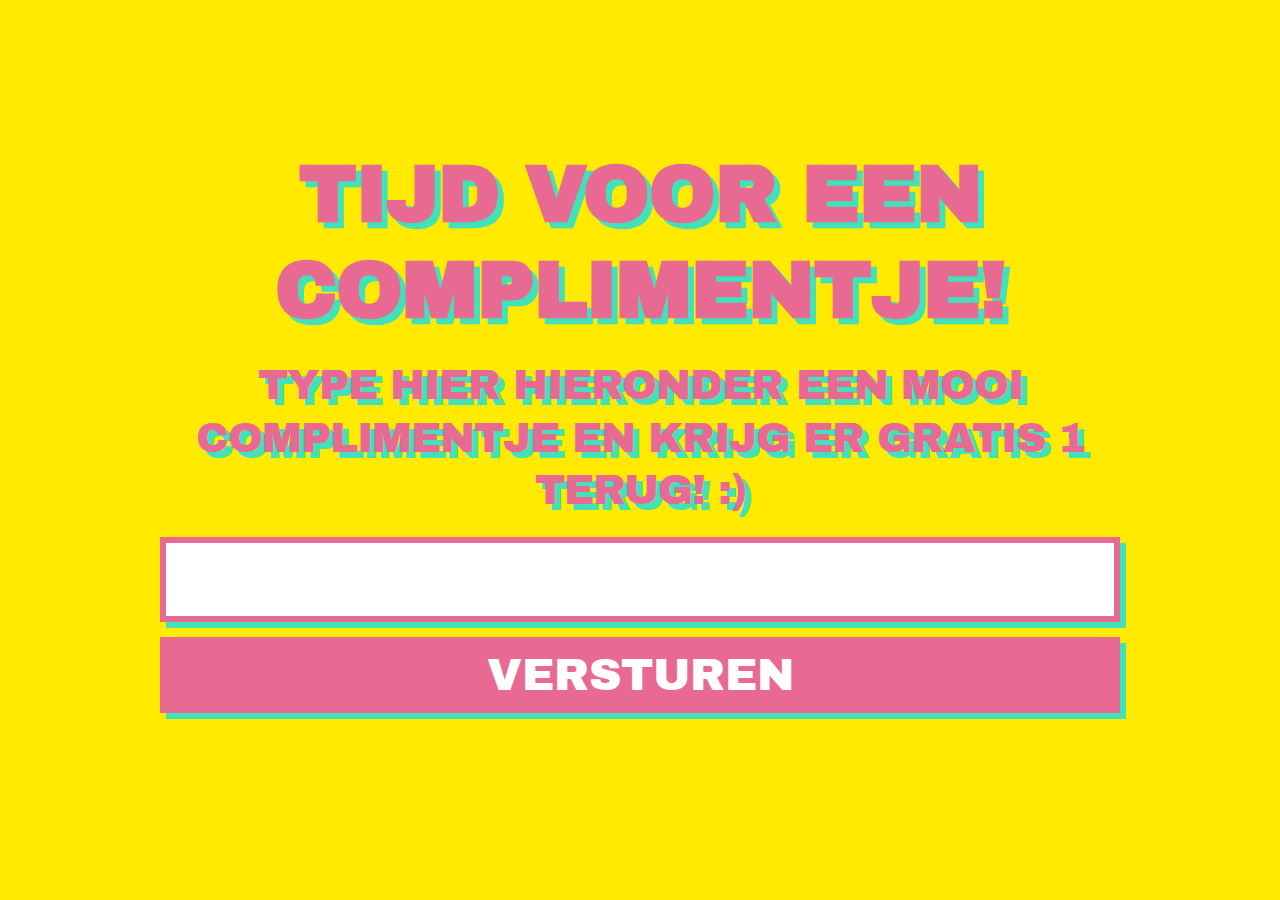
==== index.html @ 07944a12 "Add files via upload" ====
<html><head><title>Compliment</title><link rel="stylesheet" href="/index.412fe9d0.css"><link rel="stylesheet" href="/index.6dc6c938.css"><link rel="preconnect" href="https://fonts.googleapis.com"><link rel="preconnect" href="https://fonts.gstatic.com" crossorigin><link href="https://fonts.googleapis.com/css2?family=Raleway:wght@200;300;400;500;600;700;800;900&display=swap" rel="stylesheet"><link rel="preconnect" href="https://fonts.googleapis.com"><link rel="preconnect" href="https://fonts.gstatic.com" crossorigin><link href="https://fonts.googleapis.com/css2?family=Archivo+Black&display=swap" rel="stylesheet"><script src="/index.ba922c91.js" type="module" defer></script><script src="/index.197b117c.js" defer></script><script src="/index.2a93ed59.js" defer></script><script src="/index.4ed31ac3.js"></script><script src="/index.3390312d.js" type="module"></script></head><body> <div class="center" id="give-compliment"> <div class="container"> <div class="row"> <h1 class="columns twelve">TIJD VOOR EEN COMPLIMENTJE!</h1> </div> <div class="row"> <h2>TYPE HIER HIERONDER EEN MOOI COMPLIMENTJE EN KRIJG ER GRATIS 1 TERUG! :)</h2> </div> <form action="javascript:void(0);" "=""> <div class="row"> <input id="compInput" type="text" class="u-full-width" required> </div> <div class="row"> <input id="compSubmit" type="submit" value="VERSTUREN" onclick="submitComp()" class="u-full-width"> </div> </form> </div> </div> <div class="center" id="get-compliment"> <div class="container"> <h1 id="compliment">Compliment</h1> </div> </div> <div id="backgroundEl"> </div> </body></html>
---- index.412fe9d0.css ----
.underline{width:-webkit-fit-content;width:-moz-fit-content;width:fit-content;background-image:linear-gradient(#0000 55%,#9ce1ff 55% 80%,#0000 80%);margin:auto;font-weight:700}.title{text-align:center}html{scroll-behavior:smooth}*{margin:0;padding:0;font-family:Raleway,sans-serif}body{width:100%;height:100%;background-color:#ffea00;overflow:hidden}a{font-size:2rem}h1,h2{color:#e86a92;text-align:center;text-shadow:6px 6px #41e2ba;font-family:Archivo Black,sans-serif}#compInput{color:#e86a92;border:6px solid #e86a92;padding:12px 30px;font-family:Archivo Black,sans-serif;font-size:3em;box-shadow:6px 6px #41e2ba}#compSubmit{color:#fff;background-color:#e86a92;border:0;padding:.3em 0;font-family:Archivo Black,sans-serif;font-size:3em;box-shadow:6px 6px #41e2ba}#get-compliment{opacity:0;display:none;scale:0}.center{width:100%;height:100%;align-items:center;display:flex}#backgroundEl{width:100%;height:0%;background-color:#41e2ba;position:fixed;bottom:0;left:0}.blueBack{background-color:#41e2ba}#compliment{text-shadow:6px 6px #ffea00}
/*# sourceMappingURL=index.412fe9d0.css.map */
---- index.6dc6c938.css ----
html{-ms-text-size-adjust:100%;-webkit-text-size-adjust:100%;font-family:sans-serif}body{margin:0}article,aside,details,figcaption,figure,footer,header,hgroup,main,menu,nav,section,summary{display:block}audio,canvas,progress,video{vertical-align:baseline;display:inline-block}audio:not([controls]){height:0;display:none}[hidden],template{display:none}a{background-color:#0000}a:active,a:hover{outline:0}abbr[title]{border-bottom:1px dotted }b,strong{font-weight:700}dfn{font-style:italic}h1{margin:.67em 0;font-size:2em}mark{color:#000;background:#ff0}small{font-size:80%}sub,sup{vertical-align:baseline;font-size:75%;line-height:0;position:relative}sup{top:-.5em}sub{bottom:-.25em}img{border:0}svg:not(:root){overflow:hidden}figure{margin:1em 40px}hr{box-sizing:content-box;height:0}pre{overflow:auto}code,kbd,pre,samp{font-family:monospace,monospace;font-size:1em}button,input,optgroup,select,textarea{color:inherit;font:inherit;margin:0}button{overflow:visible}button,select{text-transform:none}button,html input[type=button],input[type=reset],input[type=submit]{-webkit-appearance:button;cursor:pointer}button[disabled],html input[disabled]{cursor:default}button::-moz-focus-inner,input::-moz-focus-inner{border:0;padding:0}input{line-height:normal}input[type=checkbox],input[type=radio]{box-sizing:border-box;padding:0}input[type=number]::-webkit-inner-spin-button,input[type=number]::-webkit-outer-spin-button{height:auto}input[type=search]{-webkit-appearance:textfield;box-sizing:content-box}input[type=search]::-webkit-search-cancel-button,input[type=search]::-webkit-search-decoration{-webkit-appearance:none}fieldset{border:1px solid silver;margin:0 2px;padding:.35em .625em .75em}legend{border:0;padding:0}textarea{overflow:auto}optgroup{font-weight:700}table{border-collapse:collapse;border-spacing:0}td,th{padding:0}html{font-size:62.5%}body{color:#222;font-family:Raleway;font-size:1.5em;font-weight:400;line-height:1.6}a{color:#000;text-decoration:none;transition:color .15s ease-in-out}a:hover{color:#0d0d0d}hr{border-width:1px 0 0;border-top-style:solid;border-top-color:#e1e1e1;margin-top:3rem;margin-bottom:3.5rem}.u-full-width{width:100%;box-sizing:border-box}.u-max-full-width{max-width:100%;box-sizing:border-box}.u-pull-right{float:right}.u-pull-left{float:left}h1,h2,h3,h4,h5,h6{margin-top:0;margin-bottom:2rem;font-weight:300}h1{letter-spacing:-.1rem;font-size:4rem;font-weight:700;line-height:1.2}h2{letter-spacing:-.1rem;font-size:3.6rem;line-height:1.25}h3{letter-spacing:-.1rem;font-size:3rem;line-height:1.3}h4{letter-spacing:-.08rem;font-size:2.4rem;line-height:1.35}h5{letter-spacing:-.05rem;font-size:1.8rem;line-height:1.5}h6{letter-spacing:0;font-size:1.5rem;line-height:1.6}p{margin-top:0;font-size:1.5rem}@media (min-width:550px){h1{font-size:8rem}h2{font-size:4.2rem}h3{font-size:3.6rem}h4{font-size:3rem}h5{font-size:2.4rem}h6{font-size:1.5rem}p{font-size:2rem}}.container{width:100%;max-width:960px;box-sizing:border-box;margin:0 auto;padding:0 20px;position:relative}.column,.columns{width:100%;float:left;box-sizing:border-box}@media (min-width:400px){.container{width:85%;padding:0}}@media (min-width:550px){.container{width:80%}.column,.columns{margin-left:4%}.column:first-child,.columns:first-child{margin-left:0}.one.column,.one.columns{width:4.66667%}.two.columns{width:13.3333%}.three.columns{width:22%}.four.columns{width:30.6667%}.five.columns{width:39.3333%}.six.columns{width:48%}.seven.columns{width:56.6667%}.eight.columns{width:65.3333%}.nine.columns{width:74%}.ten.columns{width:82.6667%}.eleven.columns{width:91.3333%}.twelve.columns{width:100%;margin-left:0}.one-third.column{width:30.6667%}.two-thirds.column{width:65.3333%}.one-half.column{width:48%}.offset-by-one.column,.offset-by-one.columns{margin-left:8.66667%}.offset-by-two.column,.offset-by-two.columns{margin-left:17.3333%}.offset-by-three.column,.offset-by-three.columns{margin-left:26%}.offset-by-four.column,.offset-by-four.columns{margin-left:34.6667%}.offset-by-five.column,.offset-by-five.columns{margin-left:43.3333%}.offset-by-six.column,.offset-by-six.columns{margin-left:52%}.offset-by-seven.column,.offset-by-seven.columns{margin-left:60.6667%}.offset-by-eight.column,.offset-by-eight.columns{margin-left:69.3333%}.offset-by-nine.column,.offset-by-nine.columns{margin-left:78%}.offset-by-ten.column,.offset-by-ten.columns{margin-left:86.6667%}.offset-by-eleven.column,.offset-by-eleven.columns{margin-left:95.3333%}.offset-by-one-third.column,.offset-by-one-third.columns{margin-left:34.6667%}.offset-by-two-thirds.column,.offset-by-two-thirds.columns{margin-left:69.3333%}.offset-by-one-half.column,.offset-by-one-half.column{margin-left:52%}}.container:after,.row:after,.u-cf{content:"";clear:both;display:table}ul{list-style:circle inside}ol{margin-top:0;padding-left:0;list-style:decimal inside}ul{margin-top:0;padding-left:0}ul ul,ul ol,ol ol,ol ul{margin:1.5rem 0 1.5rem 3rem;font-size:90%}li{margin-bottom:1rem}code{white-space:nowrap;background:#f1f1f1;border:1px solid #e1e1e1;border-radius:4px;margin:0 .2rem;padding:.2rem .5rem;font-size:90%}pre>code{white-space:pre;padding:1rem 1.5rem;display:block}th,td{text-align:left;border-bottom:1px solid #e1e1e1;padding:12px 15px}th:first-child,td:first-child{padding-left:0}th:last-child,td:last-child{padding-right:0}button,.button{margin-bottom:1rem}input,textarea,select,fieldset{margin-bottom:1.5rem}pre,blockquote,dl,figure,table,p,ul,ol,form{margin-bottom:2.5rem}
/*# sourceMappingURL=index.6dc6c938.css.map */
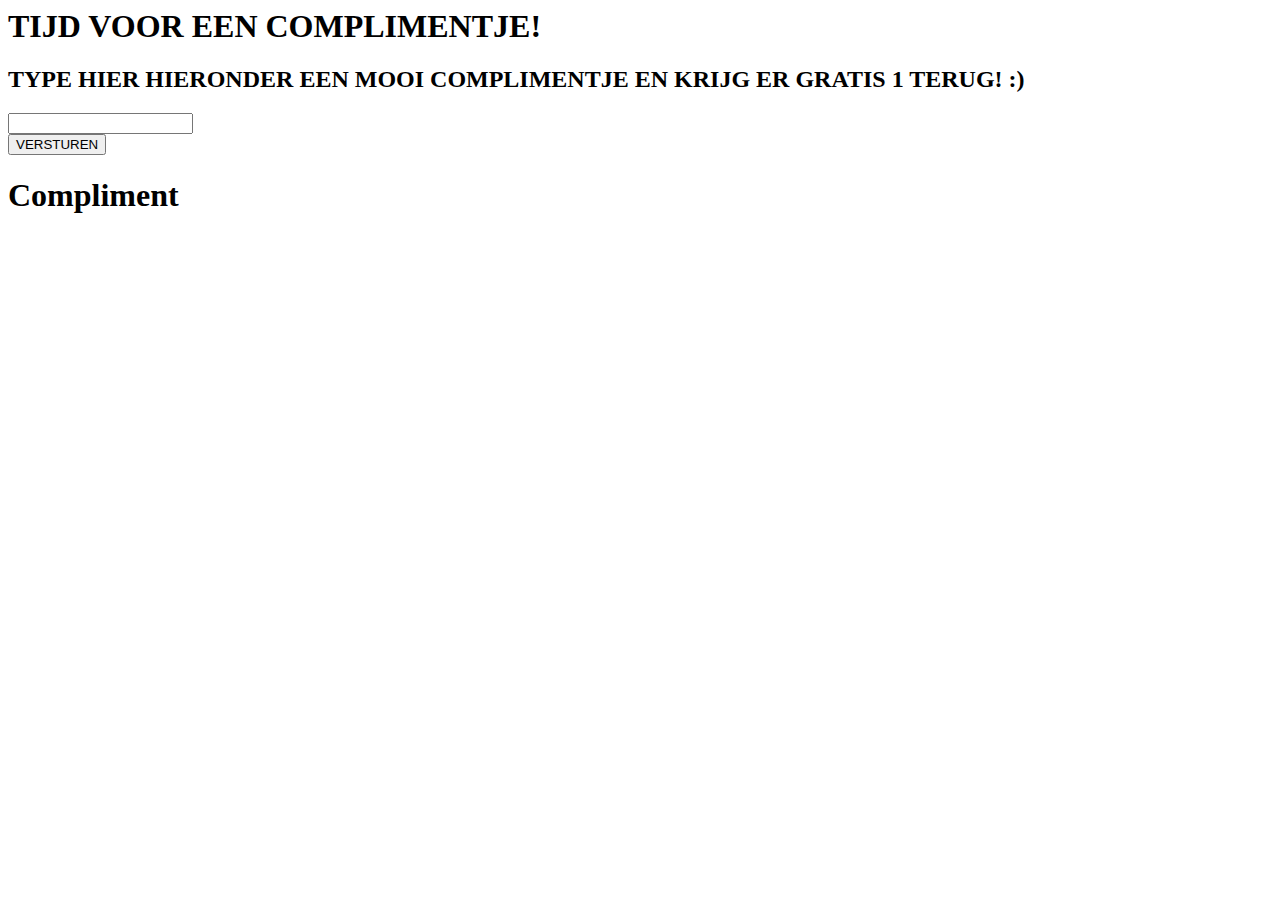
==== commit e3dc3f59: "oi" ====
--- a/index.html
+++ b/index.html
@@ -1 +1 @@
-<html><head><title>Compliment</title><link rel="stylesheet" href="/index.412fe9d0.css"><link rel="stylesheet" href="/index.6dc6c938.css"><link rel="preconnect" href="https://fonts.googleapis.com"><link rel="preconnect" href="https://fonts.gstatic.com" crossorigin><link href="https://fonts.googleapis.com/css2?family=Raleway:wght@200;300;400;500;600;700;800;900&display=swap" rel="stylesheet"><link rel="preconnect" href="https://fonts.googleapis.com"><link rel="preconnect" href="https://fonts.gstatic.com" crossorigin><link href="https://fonts.googleapis.com/css2?family=Archivo+Black&display=swap" rel="stylesheet"><script src="/index.ba922c91.js" type="module" defer></script><script src="/index.197b117c.js" defer></script><script src="/index.2a93ed59.js" defer></script><script src="/index.4ed31ac3.js"></script><script src="/index.3390312d.js" type="module"></script></head><body> <div class="center" id="give-compliment"> <div class="container"> <div class="row"> <h1 class="columns twelve">TIJD VOOR EEN COMPLIMENTJE!</h1> </div> <div class="row"> <h2>TYPE HIER HIERONDER EEN MOOI COMPLIMENTJE EN KRIJG ER GRATIS 1 TERUG! :)</h2> </div> <form action="javascript:void(0);" "=""> <div class="row"> <input id="compInput" type="text" class="u-full-width" required> </div> <div class="row"> <input id="compSubmit" type="submit" value="VERSTUREN" onclick="submitComp()" class="u-full-width"> </div> </form> </div> </div> <div class="center" id="get-compliment"> <div class="container"> <h1 id="compliment">Compliment</h1> </div> </div> <div id="backgroundEl"> </div> </body></html>+<html><head><title>Compliment</title><link rel="stylesheet" href="kunstfinal/index.412fe9d0.css"><link rel="stylesheet" href="kunstfinal/index.6dc6c938.css"><link rel="preconnect" href="https://fonts.googleapis.com"><link rel="preconnect" href="https://fonts.gstatic.com" crossorigin><link href="https://fonts.googleapis.com/css2?family=Raleway:wght@200;300;400;500;600;700;800;900&display=swap" rel="stylesheet"><link rel="preconnect" href="https://fonts.googleapis.com"><link rel="preconnect" href="https://fonts.gstatic.com" crossorigin><link href="https://fonts.googleapis.com/css2?family=Archivo+Black&display=swap" rel="stylesheet"><script src="kunstfinal/index.ba922c91.js" type="module" defer></script><script src="kunstfinal/index.197b117c.js" defer></script><script src="kunstfinal/index.2a93ed59.js" defer></script><script src="kunstfinal/index.4ed31ac3.js"></script><script src="kunstfinal/index.3390312d.js" type="module"></script></head><body> <div class="center" id="give-compliment"> <div class="container"> <div class="row"> <h1 class="columns twelve">TIJD VOOR EEN COMPLIMENTJE!</h1> </div> <div class="row"> <h2>TYPE HIER HIERONDER EEN MOOI COMPLIMENTJE EN KRIJG ER GRATIS 1 TERUG! :)</h2> </div> <form action="javascript:void(0);" "=""> <div class="row"> <input id="compInput" type="text" class="u-full-width" required> </div> <div class="row"> <input id="compSubmit" type="submit" value="VERSTUREN" onclick="submitComp()" class="u-full-width"> </div> </form> </div> </div> <div class="center" id="get-compliment"> <div class="container"> <h1 id="compliment">Compliment</h1> </div> </div> <div id="backgroundEl"> </div> </body></html>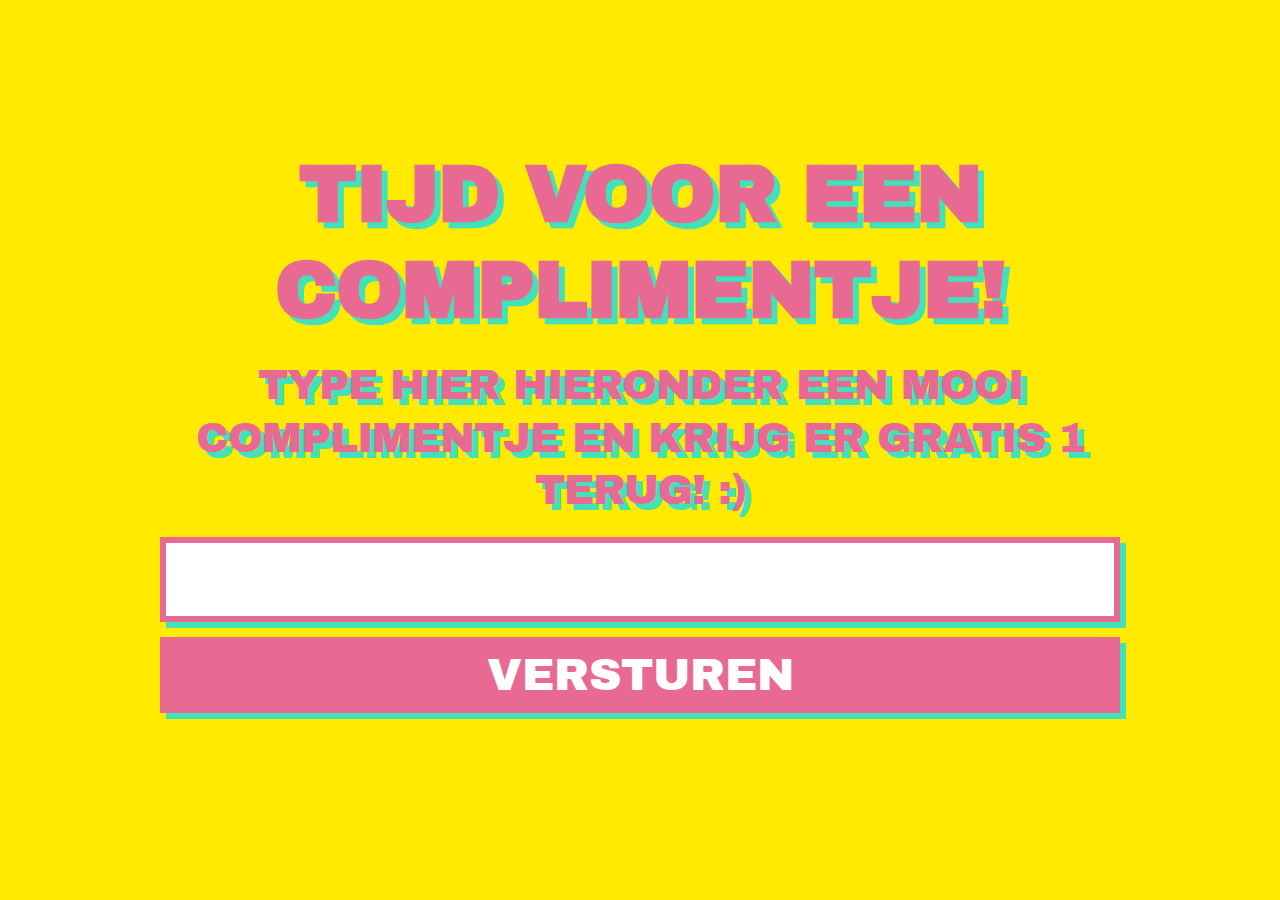
==== commit 97efde26: "kusdhdsga" ====
--- a/index.html
+++ b/index.html
@@ -1 +1 @@
-<html><head><title>Compliment</title><link rel="stylesheet" href="kunstfinal/index.412fe9d0.css"><link rel="stylesheet" href="kunstfinal/index.6dc6c938.css"><link rel="preconnect" href="https://fonts.googleapis.com"><link rel="preconnect" href="https://fonts.gstatic.com" crossorigin><link href="https://fonts.googleapis.com/css2?family=Raleway:wght@200;300;400;500;600;700;800;900&display=swap" rel="stylesheet"><link rel="preconnect" href="https://fonts.googleapis.com"><link rel="preconnect" href="https://fonts.gstatic.com" crossorigin><link href="https://fonts.googleapis.com/css2?family=Archivo+Black&display=swap" rel="stylesheet"><script src="kunstfinal/index.ba922c91.js" type="module" defer></script><script src="kunstfinal/index.197b117c.js" defer></script><script src="kunstfinal/index.2a93ed59.js" defer></script><script src="kunstfinal/index.4ed31ac3.js"></script><script src="kunstfinal/index.3390312d.js" type="module"></script></head><body> <div class="center" id="give-compliment"> <div class="container"> <div class="row"> <h1 class="columns twelve">TIJD VOOR EEN COMPLIMENTJE!</h1> </div> <div class="row"> <h2>TYPE HIER HIERONDER EEN MOOI COMPLIMENTJE EN KRIJG ER GRATIS 1 TERUG! :)</h2> </div> <form action="javascript:void(0);" "=""> <div class="row"> <input id="compInput" type="text" class="u-full-width" required> </div> <div class="row"> <input id="compSubmit" type="submit" value="VERSTUREN" onclick="submitComp()" class="u-full-width"> </div> </form> </div> </div> <div class="center" id="get-compliment"> <div class="container"> <h1 id="compliment">Compliment</h1> </div> </div> <div id="backgroundEl"> </div> </body></html>+<html><head><title>Compliment</title><link rel="stylesheet" href="/index.412fe9d0.css"><link rel="stylesheet" href="/index.6dc6c938.css"><link rel="preconnect" href="https://fonts.googleapis.com"><link rel="preconnect" href="https://fonts.gstatic.com" crossorigin><link href="https://fonts.googleapis.com/css2?family=Raleway:wght@200;300;400;500;600;700;800;900&display=swap" rel="stylesheet"><link rel="preconnect" href="https://fonts.googleapis.com"><link rel="preconnect" href="https://fonts.gstatic.com" crossorigin><link href="https://fonts.googleapis.com/css2?family=Archivo+Black&display=swap" rel="stylesheet"><script src="/index.ba922c91.js" type="module" defer></script><script src="/index.197b117c.js" defer></script><script src="/index.2a93ed59.js" defer></script><script src="/index.4ed31ac3.js"></script><script src="/index.3390312d.js" type="module"></script></head><body> <div class="center" id="give-compliment"> <div class="container"> <div class="row"> <h1 class="columns twelve">TIJD VOOR EEN COMPLIMENTJE!</h1> </div> <div class="row"> <h2>TYPE HIER HIERONDER EEN MOOI COMPLIMENTJE EN KRIJG ER GRATIS 1 TERUG! :)</h2> </div> <form action="javascript:void(0);" "=""> <div class="row"> <input id="compInput" type="text" class="u-full-width" required> </div> <div class="row"> <input id="compSubmit" type="submit" value="VERSTUREN" onclick="submitComp()" class="u-full-width"> </div> </form> </div> </div> <div class="center" id="get-compliment"> <div class="container"> <h1 id="compliment">Compliment</h1> </div> </div> <div id="backgroundEl"> </div> </body></html>--- a/index.412fe9d0.css
+++ b/index.412fe9d0.css
@@ -0,0 +1,2 @@
+.underline{width:-webkit-fit-content;width:-moz-fit-content;width:fit-content;background-image:linear-gradient(#0000 55%,#9ce1ff 55% 80%,#0000 80%);margin:auto;font-weight:700}.title{text-align:center}html{scroll-behavior:smooth}*{margin:0;padding:0;font-family:Raleway,sans-serif}body{width:100%;height:100%;background-color:#ffea00;overflow:hidden}a{font-size:2rem}h1,h2{color:#e86a92;text-align:center;text-shadow:6px 6px #41e2ba;font-family:Archivo Black,sans-serif}#compInput{color:#e86a92;border:6px solid #e86a92;padding:12px 30px;font-family:Archivo Black,sans-serif;font-size:3em;box-shadow:6px 6px #41e2ba}#compSubmit{color:#fff;background-color:#e86a92;border:0;padding:.3em 0;font-family:Archivo Black,sans-serif;font-size:3em;box-shadow:6px 6px #41e2ba}#get-compliment{opacity:0;display:none;scale:0}.center{width:100%;height:100%;align-items:center;display:flex}#backgroundEl{width:100%;height:0%;background-color:#41e2ba;position:fixed;bottom:0;left:0}.blueBack{background-color:#41e2ba}#compliment{text-shadow:6px 6px #ffea00}
+/*# sourceMappingURL=index.412fe9d0.css.map */
--- a/index.6dc6c938.css
+++ b/index.6dc6c938.css
@@ -0,0 +1,2 @@
+html{-ms-text-size-adjust:100%;-webkit-text-size-adjust:100%;font-family:sans-serif}body{margin:0}article,aside,details,figcaption,figure,footer,header,hgroup,main,menu,nav,section,summary{display:block}audio,canvas,progress,video{vertical-align:baseline;display:inline-block}audio:not([controls]){height:0;display:none}[hidden],template{display:none}a{background-color:#0000}a:active,a:hover{outline:0}abbr[title]{border-bottom:1px dotted }b,strong{font-weight:700}dfn{font-style:italic}h1{margin:.67em 0;font-size:2em}mark{color:#000;background:#ff0}small{font-size:80%}sub,sup{vertical-align:baseline;font-size:75%;line-height:0;position:relative}sup{top:-.5em}sub{bottom:-.25em}img{border:0}svg:not(:root){overflow:hidden}figure{margin:1em 40px}hr{box-sizing:content-box;height:0}pre{overflow:auto}code,kbd,pre,samp{font-family:monospace,monospace;font-size:1em}button,input,optgroup,select,textarea{color:inherit;font:inherit;margin:0}button{overflow:visible}button,select{text-transform:none}button,html input[type=button],input[type=reset],input[type=submit]{-webkit-appearance:button;cursor:pointer}button[disabled],html input[disabled]{cursor:default}button::-moz-focus-inner,input::-moz-focus-inner{border:0;padding:0}input{line-height:normal}input[type=checkbox],input[type=radio]{box-sizing:border-box;padding:0}input[type=number]::-webkit-inner-spin-button,input[type=number]::-webkit-outer-spin-button{height:auto}input[type=search]{-webkit-appearance:textfield;box-sizing:content-box}input[type=search]::-webkit-search-cancel-button,input[type=search]::-webkit-search-decoration{-webkit-appearance:none}fieldset{border:1px solid silver;margin:0 2px;padding:.35em .625em .75em}legend{border:0;padding:0}textarea{overflow:auto}optgroup{font-weight:700}table{border-collapse:collapse;border-spacing:0}td,th{padding:0}html{font-size:62.5%}body{color:#222;font-family:Raleway;font-size:1.5em;font-weight:400;line-height:1.6}a{color:#000;text-decoration:none;transition:color .15s ease-in-out}a:hover{color:#0d0d0d}hr{border-width:1px 0 0;border-top-style:solid;border-top-color:#e1e1e1;margin-top:3rem;margin-bottom:3.5rem}.u-full-width{width:100%;box-sizing:border-box}.u-max-full-width{max-width:100%;box-sizing:border-box}.u-pull-right{float:right}.u-pull-left{float:left}h1,h2,h3,h4,h5,h6{margin-top:0;margin-bottom:2rem;font-weight:300}h1{letter-spacing:-.1rem;font-size:4rem;font-weight:700;line-height:1.2}h2{letter-spacing:-.1rem;font-size:3.6rem;line-height:1.25}h3{letter-spacing:-.1rem;font-size:3rem;line-height:1.3}h4{letter-spacing:-.08rem;font-size:2.4rem;line-height:1.35}h5{letter-spacing:-.05rem;font-size:1.8rem;line-height:1.5}h6{letter-spacing:0;font-size:1.5rem;line-height:1.6}p{margin-top:0;font-size:1.5rem}@media (min-width:550px){h1{font-size:8rem}h2{font-size:4.2rem}h3{font-size:3.6rem}h4{font-size:3rem}h5{font-size:2.4rem}h6{font-size:1.5rem}p{font-size:2rem}}.container{width:100%;max-width:960px;box-sizing:border-box;margin:0 auto;padding:0 20px;position:relative}.column,.columns{width:100%;float:left;box-sizing:border-box}@media (min-width:400px){.container{width:85%;padding:0}}@media (min-width:550px){.container{width:80%}.column,.columns{margin-left:4%}.column:first-child,.columns:first-child{margin-left:0}.one.column,.one.columns{width:4.66667%}.two.columns{width:13.3333%}.three.columns{width:22%}.four.columns{width:30.6667%}.five.columns{width:39.3333%}.six.columns{width:48%}.seven.columns{width:56.6667%}.eight.columns{width:65.3333%}.nine.columns{width:74%}.ten.columns{width:82.6667%}.eleven.columns{width:91.3333%}.twelve.columns{width:100%;margin-left:0}.one-third.column{width:30.6667%}.two-thirds.column{width:65.3333%}.one-half.column{width:48%}.offset-by-one.column,.offset-by-one.columns{margin-left:8.66667%}.offset-by-two.column,.offset-by-two.columns{margin-left:17.3333%}.offset-by-three.column,.offset-by-three.columns{margin-left:26%}.offset-by-four.column,.offset-by-four.columns{margin-left:34.6667%}.offset-by-five.column,.offset-by-five.columns{margin-left:43.3333%}.offset-by-six.column,.offset-by-six.columns{margin-left:52%}.offset-by-seven.column,.offset-by-seven.columns{margin-left:60.6667%}.offset-by-eight.column,.offset-by-eight.columns{margin-left:69.3333%}.offset-by-nine.column,.offset-by-nine.columns{margin-left:78%}.offset-by-ten.column,.offset-by-ten.columns{margin-left:86.6667%}.offset-by-eleven.column,.offset-by-eleven.columns{margin-left:95.3333%}.offset-by-one-third.column,.offset-by-one-third.columns{margin-left:34.6667%}.offset-by-two-thirds.column,.offset-by-two-thirds.columns{margin-left:69.3333%}.offset-by-one-half.column,.offset-by-one-half.column{margin-left:52%}}.container:after,.row:after,.u-cf{content:"";clear:both;display:table}ul{list-style:circle inside}ol{margin-top:0;padding-left:0;list-style:decimal inside}ul{margin-top:0;padding-left:0}ul ul,ul ol,ol ol,ol ul{margin:1.5rem 0 1.5rem 3rem;font-size:90%}li{margin-bottom:1rem}code{white-space:nowrap;background:#f1f1f1;border:1px solid #e1e1e1;border-radius:4px;margin:0 .2rem;padding:.2rem .5rem;font-size:90%}pre>code{white-space:pre;padding:1rem 1.5rem;display:block}th,td{text-align:left;border-bottom:1px solid #e1e1e1;padding:12px 15px}th:first-child,td:first-child{padding-left:0}th:last-child,td:last-child{padding-right:0}button,.button{margin-bottom:1rem}input,textarea,select,fieldset{margin-bottom:1.5rem}pre,blockquote,dl,figure,table,p,ul,ol,form{margin-bottom:2.5rem}
+/*# sourceMappingURL=index.6dc6c938.css.map */
